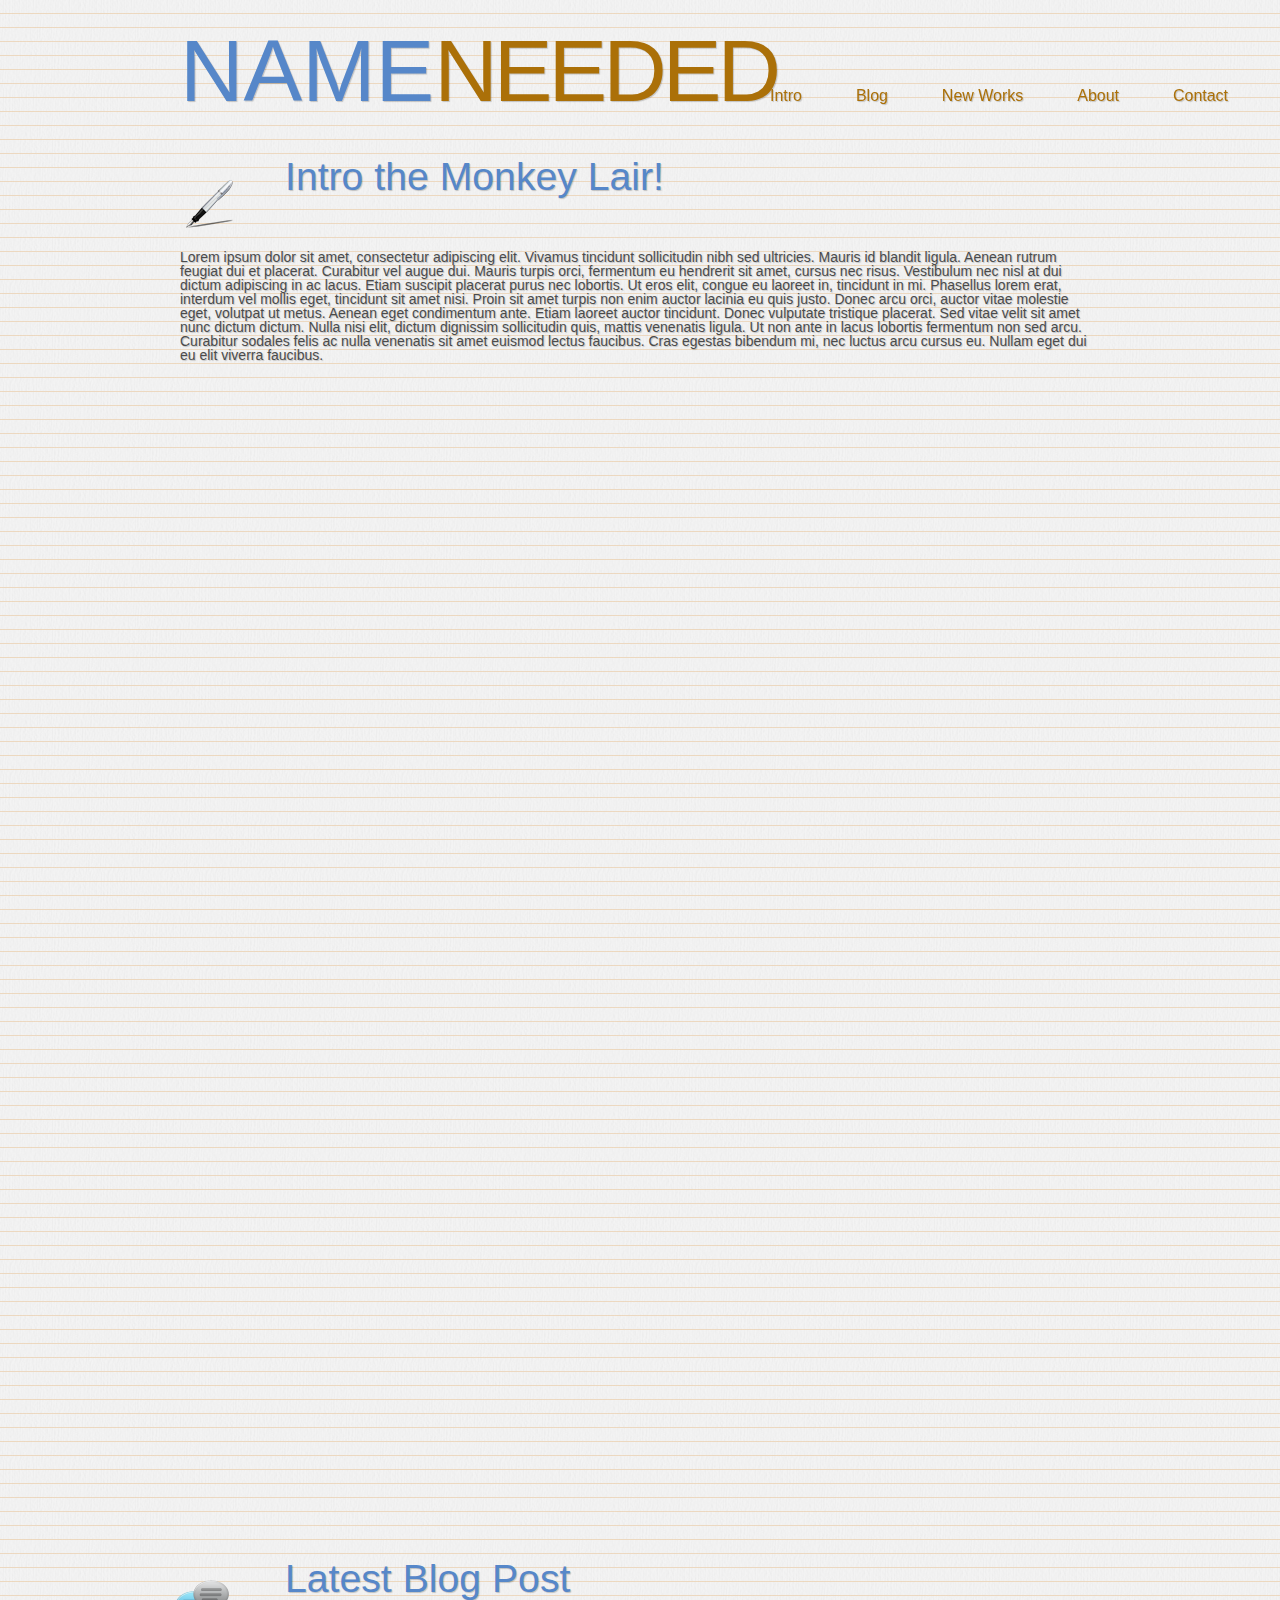
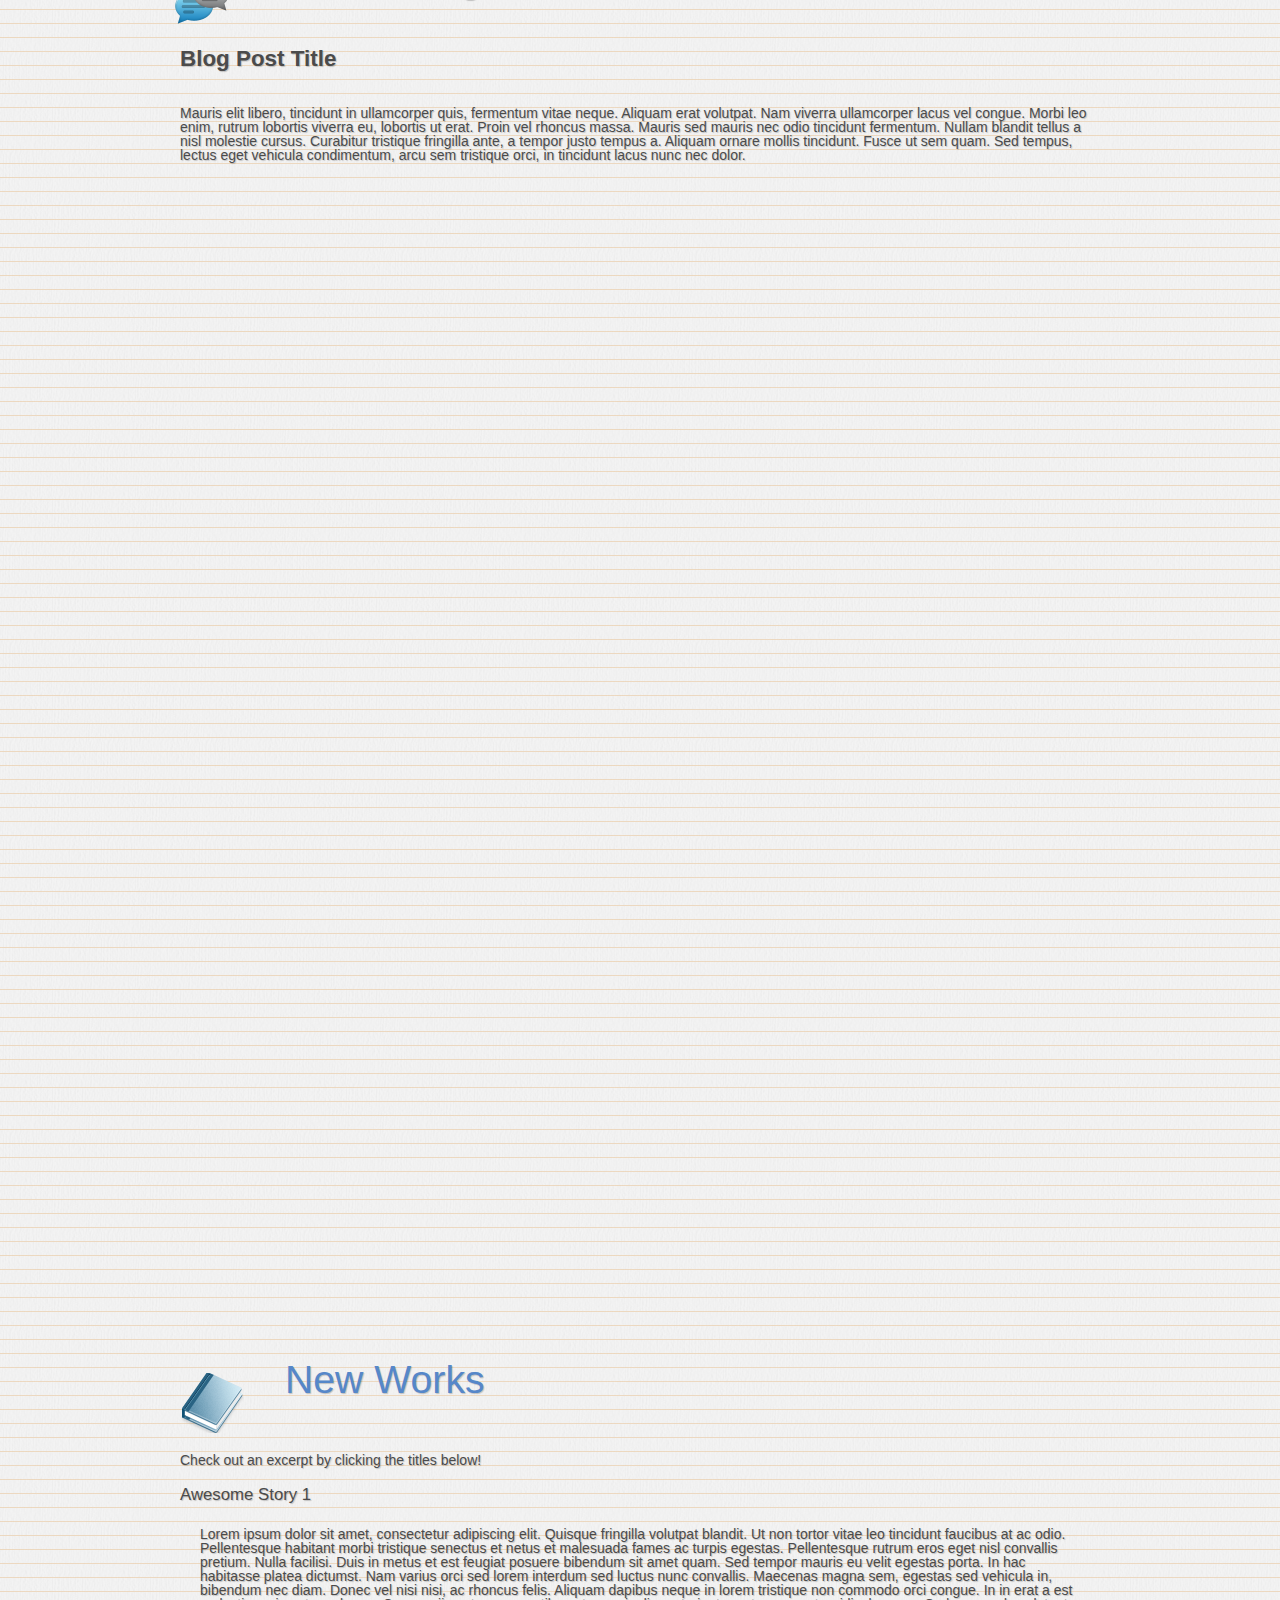
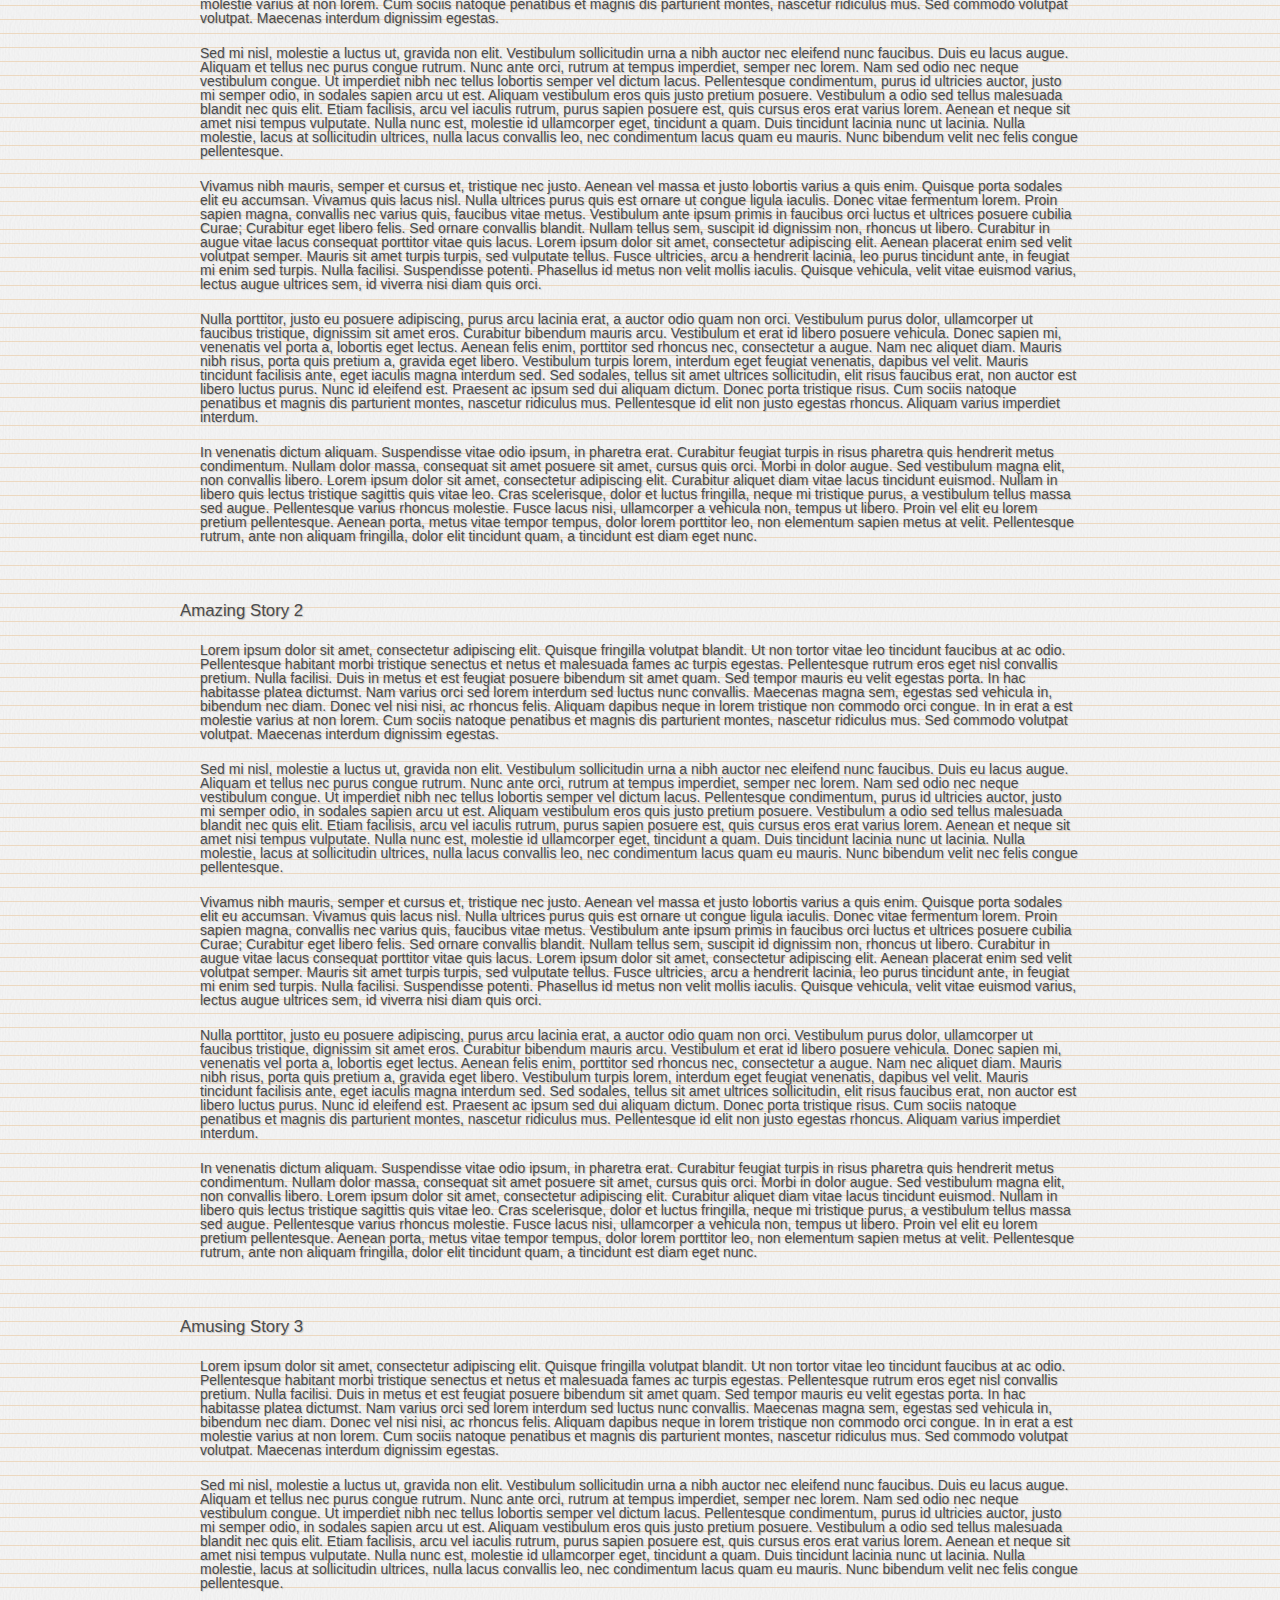
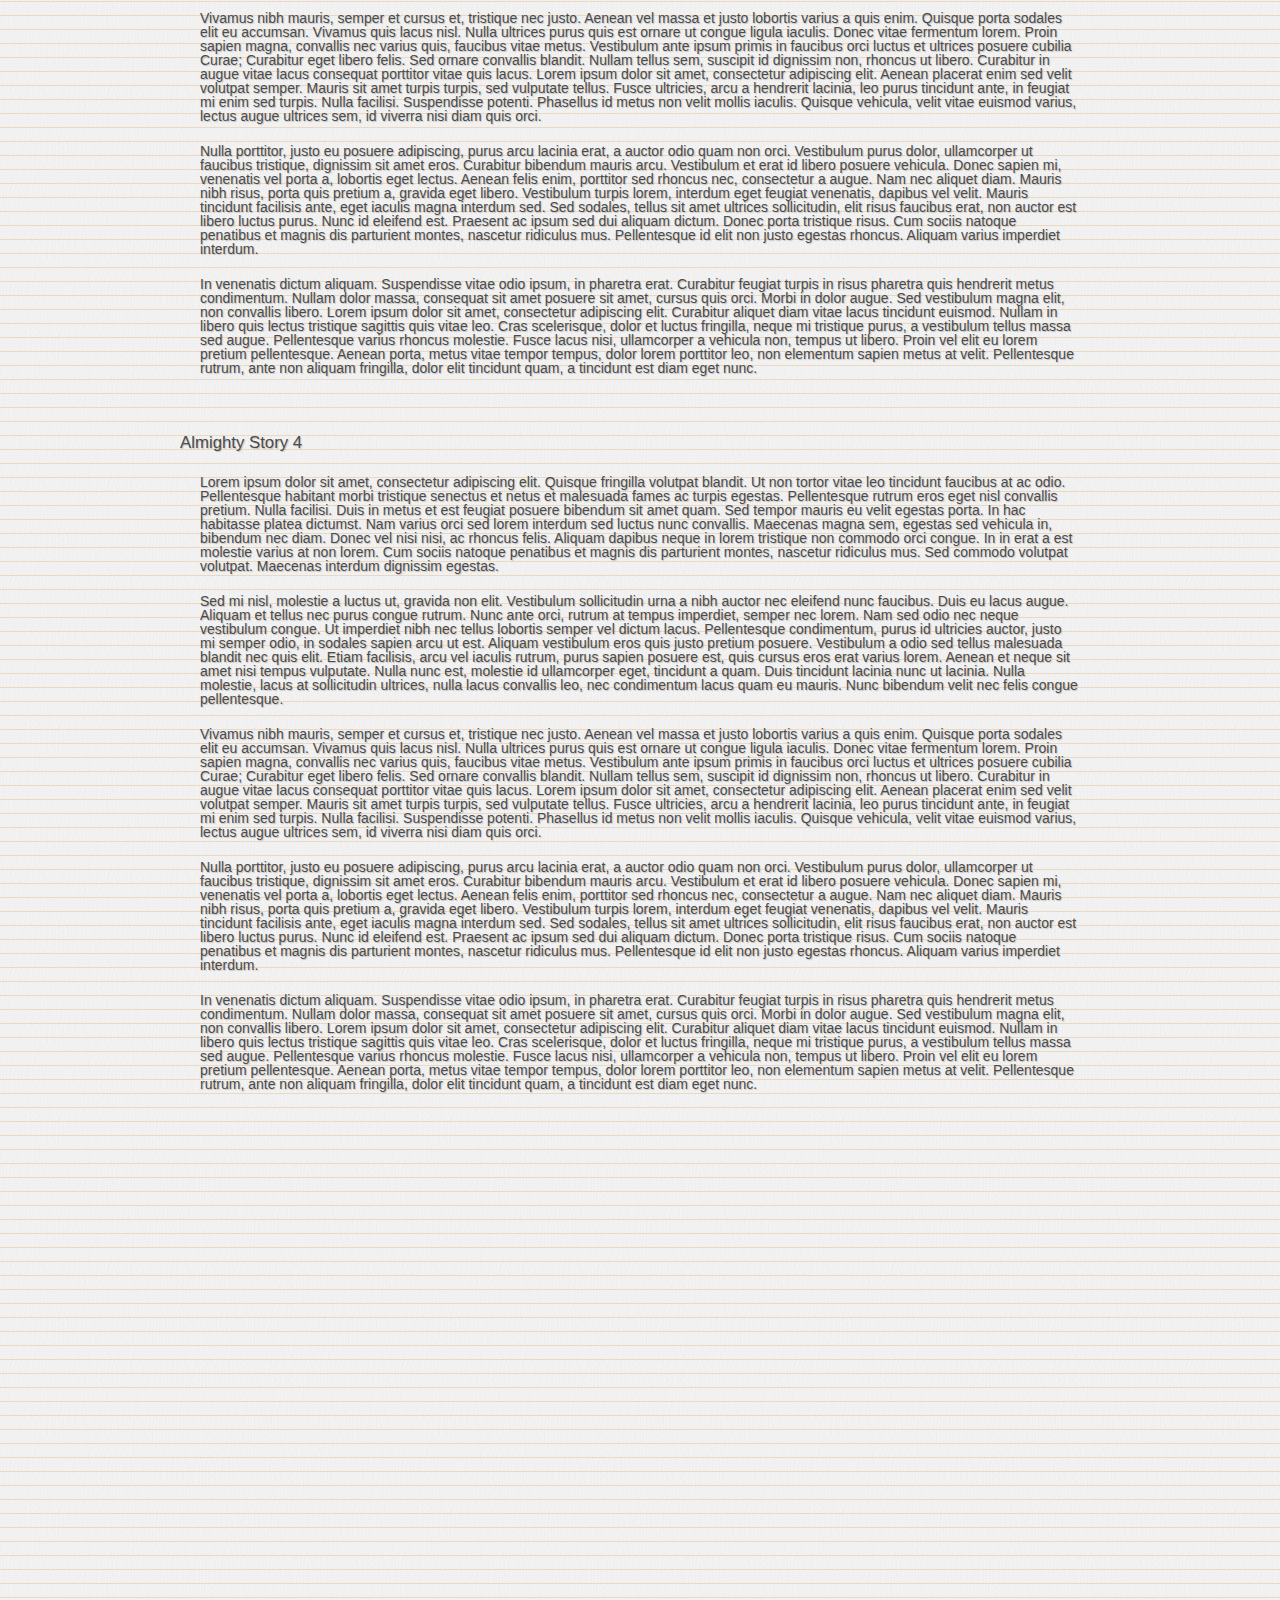
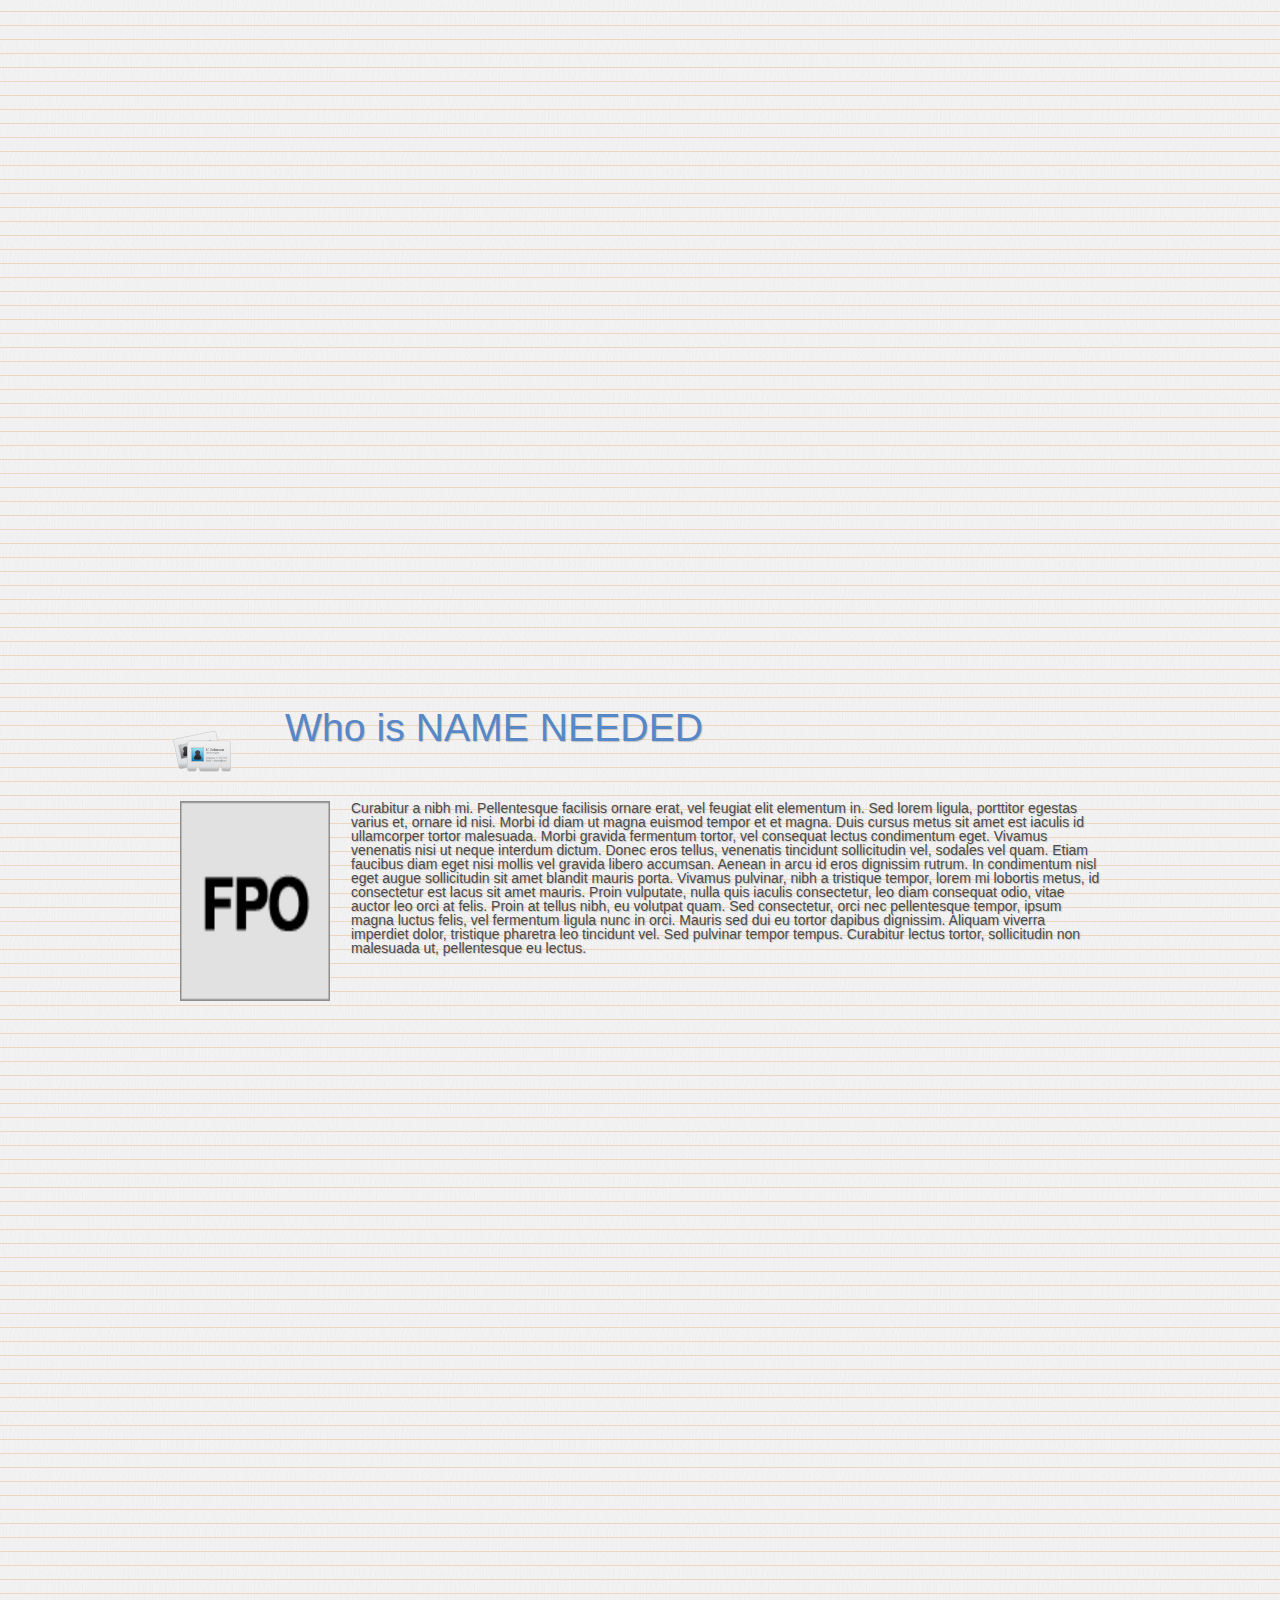
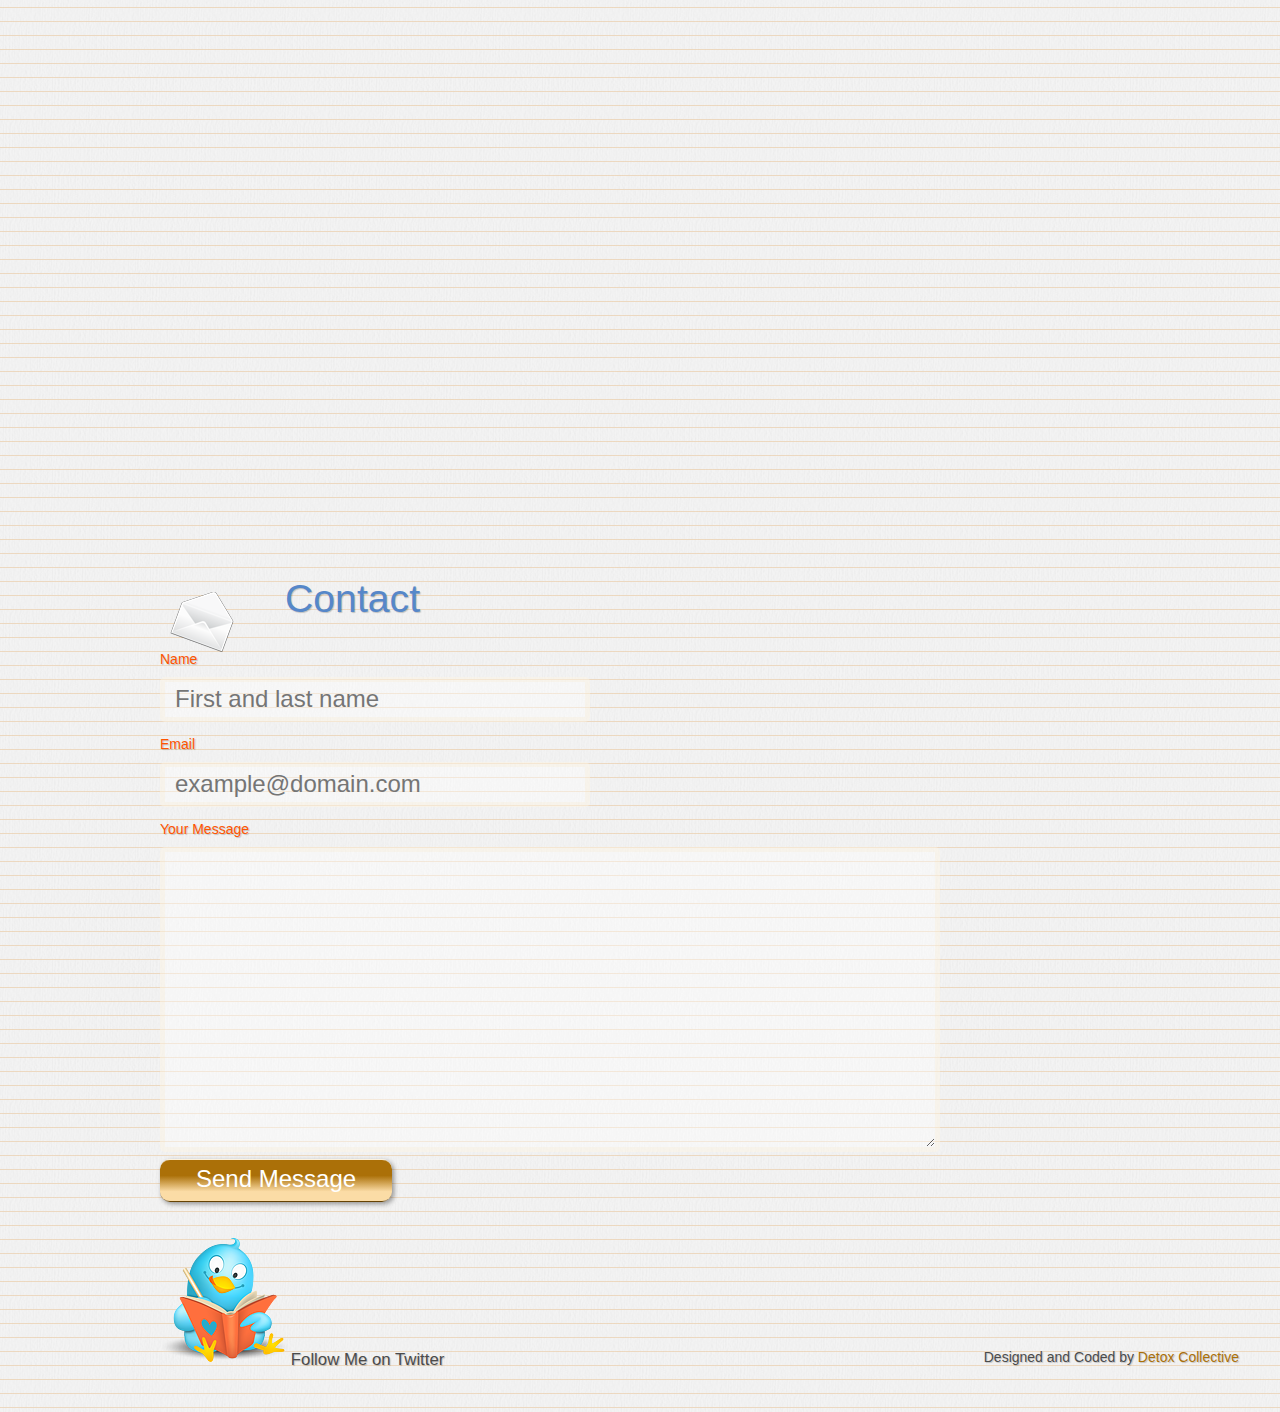
==== Week6/Refactor Labs/fullsite refactor/index.html @ 53333f3d "Week 6" ====
<!DOCTYPE html>
<html lang="en">
    <head>
        <title>Jacob Driscoll</title>
        <meta charset="utf-8">
        <meta name="description" content="NAME NEEDED Wordsmith">
        <link rel="Shortcut Icon" type="image/ico" href="img/favicon.png">
        <link rel="stylesheet" href="css/reset.css" type="text/css" media="screen">
        <link rel="stylesheet" href="css/style.css" type="text/css" media="screen">
        <link rel="stylesheet" href="css/queries/netbooks-tablets.css" type="text/css" media="screen and (max-width: 1007px)" />            
            
        <script type="text/javascript" src="js/html5.js"></script>
        <script type="text/javascript" src="js/jquery.min.js"></script>
            
        <!--[if IE 7]><link rel="stylesheet" href="css/ie/ie7.css" type="text/css" media="screen"><![endif]-->
        <!--[if lt IE 7]><link rel="stylesheet" href="css/ie/ie6.css" type="text/css" media="screen"><![endif]-->
    </head>
    <body>
        <div id="wrap">
            <header>
                <div class="inside">
                    <h1>NAME<span>NEEDED</span></h1>
	
				<nav> <!-- HTML5 navigation tag -->
	    			<ul>
	    				<li><a class="introlink anchorLink" href="#intro">Intro</a></li>
	    				<li><a class="bloglink anchorLink" href="#blog">Blog</a></li>
						<li><a class="newworkslink anchorLink" href="#newworks">New Works</a></li>
	    				<li><a class="aboutlink anchorLink" href="#about">About</a></li>
	    				<li><a class="contactlink anchorLink" href="#contact">Contact</a></li>
	    			</ul>
	    		</nav>
             
                </div>
            </header>
   		<section id="intro">
	    <article>
		<h2 class="intro">Intro the Monkey Lair!</h2>
		<p class="inside">Lorem ipsum dolor sit amet, consectetur adipiscing elit. Vivamus tincidunt sollicitudin nibh sed ultricies. Mauris id blandit ligula. Aenean rutrum feugiat dui et placerat. Curabitur vel augue dui. Mauris turpis orci, fermentum eu hendrerit sit amet, cursus nec risus. Vestibulum nec nisl at dui dictum adipiscing in ac lacus. Etiam suscipit placerat purus nec lobortis. Ut eros elit, congue eu laoreet in, tincidunt in mi. Phasellus lorem erat, interdum vel mollis eget, tincidunt sit amet nisi. Proin sit amet turpis non enim auctor lacinia eu quis justo. Donec arcu orci, auctor vitae molestie eget, volutpat ut metus. Aenean eget condimentum ante. Etiam laoreet auctor tincidunt. Donec vulputate tristique placerat. Sed vitae velit sit amet nunc dictum dictum. Nulla nisi elit, dictum dignissim sollicitudin quis, mattis venenatis ligula. Ut non ante in lacus lobortis fermentum non sed arcu. Curabitur sodales felis ac nulla venenatis sit amet euismod lectus faucibus. Cras egestas bibendum mi, nec luctus arcu cursus eu. Nullam eget dui eu elit viverra faucibus.</p>
		</article>
		</section>
		
		<section id="blog">
		<article>
			<h2 class="blog">Latest Blog Post</h2>
			<h3 class="inside">Blog Post Title</h3>
		<p class="inside">Mauris elit libero, tincidunt in ullamcorper quis, fermentum vitae neque. Aliquam erat volutpat. Nam viverra ullamcorper lacus vel congue. Morbi leo enim, rutrum lobortis viverra eu, lobortis ut erat. Proin vel rhoncus massa. Mauris sed mauris nec odio tincidunt fermentum. Nullam blandit tellus a nisl molestie cursus. Curabitur tristique fringilla ante, a tempor justo tempus a. Aliquam ornare mollis tincidunt. Fusce ut sem quam. Sed tempus, lectus eget vehicula condimentum, arcu sem tristique orci, in tincidunt lacus nunc nec dolor.</p>
		</article>
		</section>
				
			<section id="newworks">
			<article>
				<h2 class="newworks">New Works</h2>
			<div class="inside">
				<p>Check out an excerpt by clicking the titles below!</p>
			    <h4 id="s1" class="accordionButton">Awesome Story 1</h4> 
				<div class="inside accordionContent">
				<p>	Lorem ipsum dolor sit amet, consectetur adipiscing elit. Quisque fringilla volutpat blandit. Ut non tortor vitae leo tincidunt faucibus at ac odio. Pellentesque habitant morbi tristique senectus et netus et malesuada fames ac turpis egestas. Pellentesque rutrum eros eget nisl convallis pretium. Nulla facilisi. Duis in metus et est feugiat posuere bibendum sit amet quam. Sed tempor mauris eu velit egestas porta. In hac habitasse platea dictumst. Nam varius orci sed lorem interdum sed luctus nunc convallis. Maecenas magna sem, egestas sed vehicula in, bibendum nec diam. Donec vel nisi nisi, ac rhoncus felis. Aliquam dapibus neque in lorem tristique non commodo orci congue. In in erat a est molestie varius at non lorem. Cum sociis natoque penatibus et magnis dis parturient montes, nascetur ridiculus mus. Sed commodo volutpat volutpat. Maecenas interdum dignissim egestas.</p>

					<p>Sed mi nisl, molestie a luctus ut, gravida non elit. Vestibulum sollicitudin urna a nibh auctor nec eleifend nunc faucibus. Duis eu lacus augue. Aliquam et tellus nec purus congue rutrum. Nunc ante orci, rutrum at tempus imperdiet, semper nec lorem. Nam sed odio nec neque vestibulum congue. Ut imperdiet nibh nec tellus lobortis semper vel dictum lacus. Pellentesque condimentum, purus id ultricies auctor, justo mi semper odio, in sodales sapien arcu ut est. Aliquam vestibulum eros quis justo pretium posuere. Vestibulum a odio sed tellus malesuada blandit nec quis elit. Etiam facilisis, arcu vel iaculis rutrum, purus sapien posuere est, quis cursus eros erat varius lorem. Aenean et neque sit amet nisi tempus vulputate. Nulla nunc est, molestie id ullamcorper eget, tincidunt a quam. Duis tincidunt lacinia nunc ut lacinia. Nulla molestie, lacus at sollicitudin ultrices, nulla lacus convallis leo, nec condimentum lacus quam eu mauris. Nunc bibendum velit nec felis congue pellentesque.</p>

					<p>Vivamus nibh mauris, semper et cursus et, tristique nec justo. Aenean vel massa et justo lobortis varius a quis enim. Quisque porta sodales elit eu accumsan. Vivamus quis lacus nisl. Nulla ultrices purus quis est ornare ut congue ligula iaculis. Donec vitae fermentum lorem. Proin sapien magna, convallis nec varius quis, faucibus vitae metus. Vestibulum ante ipsum primis in faucibus orci luctus et ultrices posuere cubilia Curae; Curabitur eget libero felis. Sed ornare convallis blandit. Nullam tellus sem, suscipit id dignissim non, rhoncus ut libero. Curabitur in augue vitae lacus consequat porttitor vitae quis lacus. Lorem ipsum dolor sit amet, consectetur adipiscing elit. Aenean placerat enim sed velit volutpat semper. Mauris sit amet turpis turpis, sed vulputate tellus. Fusce ultricies, arcu a hendrerit lacinia, leo purus tincidunt ante, in feugiat mi enim sed turpis. Nulla facilisi. Suspendisse potenti. Phasellus id metus non velit mollis iaculis. Quisque vehicula, velit vitae euismod varius, lectus augue ultrices sem, id viverra nisi diam quis orci.</p>

					<p>Nulla porttitor, justo eu posuere adipiscing, purus arcu lacinia erat, a auctor odio quam non orci. Vestibulum purus dolor, ullamcorper ut faucibus tristique, dignissim sit amet eros. Curabitur bibendum mauris arcu. Vestibulum et erat id libero posuere vehicula. Donec sapien mi, venenatis vel porta a, lobortis eget lectus. Aenean felis enim, porttitor sed rhoncus nec, consectetur a augue. Nam nec aliquet diam. Mauris nibh risus, porta quis pretium a, gravida eget libero. Vestibulum turpis lorem, interdum eget feugiat venenatis, dapibus vel velit. Mauris tincidunt facilisis ante, eget iaculis magna interdum sed. Sed sodales, tellus sit amet ultrices sollicitudin, elit risus faucibus erat, non auctor est libero luctus purus. Nunc id eleifend est. Praesent ac ipsum sed dui aliquam dictum. Donec porta tristique risus. Cum sociis natoque penatibus et magnis dis parturient montes, nascetur ridiculus mus. Pellentesque id elit non justo egestas rhoncus. Aliquam varius imperdiet interdum.</p>

					<p>In venenatis dictum aliquam. Suspendisse vitae odio ipsum, in pharetra erat. Curabitur feugiat turpis in risus pharetra quis hendrerit metus condimentum. Nullam dolor massa, consequat sit amet posuere sit amet, cursus quis orci. Morbi in dolor augue. Sed vestibulum magna elit, non convallis libero. Lorem ipsum dolor sit amet, consectetur adipiscing elit. Curabitur aliquet diam vitae lacus tincidunt euismod. Nullam in libero quis lectus tristique sagittis quis vitae leo. Cras scelerisque, dolor et luctus fringilla, neque mi tristique purus, a vestibulum tellus massa sed augue. Pellentesque varius rhoncus molestie. Fusce lacus nisi, ullamcorper a vehicula non, tempus ut libero. Proin vel elit eu lorem pretium pellentesque. Aenean porta, metus vitae tempor tempus, dolor lorem porttitor leo, non elementum sapien metus at velit. Pellentesque rutrum, ante non aliquam fringilla, dolor elit tincidunt quam, a tincidunt est diam eget nunc.</p>
				</div>
				<span class="separator"></span>
				<h4 id="s2" class="accordionButton">Amazing Story 2</h4> 
				<div class="inside accordionContent">
				<p>	Lorem ipsum dolor sit amet, consectetur adipiscing elit. Quisque fringilla volutpat blandit. Ut non tortor vitae leo tincidunt faucibus at ac odio. Pellentesque habitant morbi tristique senectus et netus et malesuada fames ac turpis egestas. Pellentesque rutrum eros eget nisl convallis pretium. Nulla facilisi. Duis in metus et est feugiat posuere bibendum sit amet quam. Sed tempor mauris eu velit egestas porta. In hac habitasse platea dictumst. Nam varius orci sed lorem interdum sed luctus nunc convallis. Maecenas magna sem, egestas sed vehicula in, bibendum nec diam. Donec vel nisi nisi, ac rhoncus felis. Aliquam dapibus neque in lorem tristique non commodo orci congue. In in erat a est molestie varius at non lorem. Cum sociis natoque penatibus et magnis dis parturient montes, nascetur ridiculus mus. Sed commodo volutpat volutpat. Maecenas interdum dignissim egestas.</p>

					<p>Sed mi nisl, molestie a luctus ut, gravida non elit. Vestibulum sollicitudin urna a nibh auctor nec eleifend nunc faucibus. Duis eu lacus augue. Aliquam et tellus nec purus congue rutrum. Nunc ante orci, rutrum at tempus imperdiet, semper nec lorem. Nam sed odio nec neque vestibulum congue. Ut imperdiet nibh nec tellus lobortis semper vel dictum lacus. Pellentesque condimentum, purus id ultricies auctor, justo mi semper odio, in sodales sapien arcu ut est. Aliquam vestibulum eros quis justo pretium posuere. Vestibulum a odio sed tellus malesuada blandit nec quis elit. Etiam facilisis, arcu vel iaculis rutrum, purus sapien posuere est, quis cursus eros erat varius lorem. Aenean et neque sit amet nisi tempus vulputate. Nulla nunc est, molestie id ullamcorper eget, tincidunt a quam. Duis tincidunt lacinia nunc ut lacinia. Nulla molestie, lacus at sollicitudin ultrices, nulla lacus convallis leo, nec condimentum lacus quam eu mauris. Nunc bibendum velit nec felis congue pellentesque.</p>

					<p>Vivamus nibh mauris, semper et cursus et, tristique nec justo. Aenean vel massa et justo lobortis varius a quis enim. Quisque porta sodales elit eu accumsan. Vivamus quis lacus nisl. Nulla ultrices purus quis est ornare ut congue ligula iaculis. Donec vitae fermentum lorem. Proin sapien magna, convallis nec varius quis, faucibus vitae metus. Vestibulum ante ipsum primis in faucibus orci luctus et ultrices posuere cubilia Curae; Curabitur eget libero felis. Sed ornare convallis blandit. Nullam tellus sem, suscipit id dignissim non, rhoncus ut libero. Curabitur in augue vitae lacus consequat porttitor vitae quis lacus. Lorem ipsum dolor sit amet, consectetur adipiscing elit. Aenean placerat enim sed velit volutpat semper. Mauris sit amet turpis turpis, sed vulputate tellus. Fusce ultricies, arcu a hendrerit lacinia, leo purus tincidunt ante, in feugiat mi enim sed turpis. Nulla facilisi. Suspendisse potenti. Phasellus id metus non velit mollis iaculis. Quisque vehicula, velit vitae euismod varius, lectus augue ultrices sem, id viverra nisi diam quis orci.</p>

					<p>Nulla porttitor, justo eu posuere adipiscing, purus arcu lacinia erat, a auctor odio quam non orci. Vestibulum purus dolor, ullamcorper ut faucibus tristique, dignissim sit amet eros. Curabitur bibendum mauris arcu. Vestibulum et erat id libero posuere vehicula. Donec sapien mi, venenatis vel porta a, lobortis eget lectus. Aenean felis enim, porttitor sed rhoncus nec, consectetur a augue. Nam nec aliquet diam. Mauris nibh risus, porta quis pretium a, gravida eget libero. Vestibulum turpis lorem, interdum eget feugiat venenatis, dapibus vel velit. Mauris tincidunt facilisis ante, eget iaculis magna interdum sed. Sed sodales, tellus sit amet ultrices sollicitudin, elit risus faucibus erat, non auctor est libero luctus purus. Nunc id eleifend est. Praesent ac ipsum sed dui aliquam dictum. Donec porta tristique risus. Cum sociis natoque penatibus et magnis dis parturient montes, nascetur ridiculus mus. Pellentesque id elit non justo egestas rhoncus. Aliquam varius imperdiet interdum.</p>

					<p>In venenatis dictum aliquam. Suspendisse vitae odio ipsum, in pharetra erat. Curabitur feugiat turpis in risus pharetra quis hendrerit metus condimentum. Nullam dolor massa, consequat sit amet posuere sit amet, cursus quis orci. Morbi in dolor augue. Sed vestibulum magna elit, non convallis libero. Lorem ipsum dolor sit amet, consectetur adipiscing elit. Curabitur aliquet diam vitae lacus tincidunt euismod. Nullam in libero quis lectus tristique sagittis quis vitae leo. Cras scelerisque, dolor et luctus fringilla, neque mi tristique purus, a vestibulum tellus massa sed augue. Pellentesque varius rhoncus molestie. Fusce lacus nisi, ullamcorper a vehicula non, tempus ut libero. Proin vel elit eu lorem pretium pellentesque. Aenean porta, metus vitae tempor tempus, dolor lorem porttitor leo, non elementum sapien metus at velit. Pellentesque rutrum, ante non aliquam fringilla, dolor elit tincidunt quam, a tincidunt est diam eget nunc.</p>
				</div>
				
				<span class="separator"></span>
				<h4 id="s3" class="accordionButton">Amusing Story 3</h4> 
				<div class="inside accordionContent">
				<p>	Lorem ipsum dolor sit amet, consectetur adipiscing elit. Quisque fringilla volutpat blandit. Ut non tortor vitae leo tincidunt faucibus at ac odio. Pellentesque habitant morbi tristique senectus et netus et malesuada fames ac turpis egestas. Pellentesque rutrum eros eget nisl convallis pretium. Nulla facilisi. Duis in metus et est feugiat posuere bibendum sit amet quam. Sed tempor mauris eu velit egestas porta. In hac habitasse platea dictumst. Nam varius orci sed lorem interdum sed luctus nunc convallis. Maecenas magna sem, egestas sed vehicula in, bibendum nec diam. Donec vel nisi nisi, ac rhoncus felis. Aliquam dapibus neque in lorem tristique non commodo orci congue. In in erat a est molestie varius at non lorem. Cum sociis natoque penatibus et magnis dis parturient montes, nascetur ridiculus mus. Sed commodo volutpat volutpat. Maecenas interdum dignissim egestas.</p>

					<p>Sed mi nisl, molestie a luctus ut, gravida non elit. Vestibulum sollicitudin urna a nibh auctor nec eleifend nunc faucibus. Duis eu lacus augue. Aliquam et tellus nec purus congue rutrum. Nunc ante orci, rutrum at tempus imperdiet, semper nec lorem. Nam sed odio nec neque vestibulum congue. Ut imperdiet nibh nec tellus lobortis semper vel dictum lacus. Pellentesque condimentum, purus id ultricies auctor, justo mi semper odio, in sodales sapien arcu ut est. Aliquam vestibulum eros quis justo pretium posuere. Vestibulum a odio sed tellus malesuada blandit nec quis elit. Etiam facilisis, arcu vel iaculis rutrum, purus sapien posuere est, quis cursus eros erat varius lorem. Aenean et neque sit amet nisi tempus vulputate. Nulla nunc est, molestie id ullamcorper eget, tincidunt a quam. Duis tincidunt lacinia nunc ut lacinia. Nulla molestie, lacus at sollicitudin ultrices, nulla lacus convallis leo, nec condimentum lacus quam eu mauris. Nunc bibendum velit nec felis congue pellentesque.</p>

					<p>Vivamus nibh mauris, semper et cursus et, tristique nec justo. Aenean vel massa et justo lobortis varius a quis enim. Quisque porta sodales elit eu accumsan. Vivamus quis lacus nisl. Nulla ultrices purus quis est ornare ut congue ligula iaculis. Donec vitae fermentum lorem. Proin sapien magna, convallis nec varius quis, faucibus vitae metus. Vestibulum ante ipsum primis in faucibus orci luctus et ultrices posuere cubilia Curae; Curabitur eget libero felis. Sed ornare convallis blandit. Nullam tellus sem, suscipit id dignissim non, rhoncus ut libero. Curabitur in augue vitae lacus consequat porttitor vitae quis lacus. Lorem ipsum dolor sit amet, consectetur adipiscing elit. Aenean placerat enim sed velit volutpat semper. Mauris sit amet turpis turpis, sed vulputate tellus. Fusce ultricies, arcu a hendrerit lacinia, leo purus tincidunt ante, in feugiat mi enim sed turpis. Nulla facilisi. Suspendisse potenti. Phasellus id metus non velit mollis iaculis. Quisque vehicula, velit vitae euismod varius, lectus augue ultrices sem, id viverra nisi diam quis orci.</p>

					<p>Nulla porttitor, justo eu posuere adipiscing, purus arcu lacinia erat, a auctor odio quam non orci. Vestibulum purus dolor, ullamcorper ut faucibus tristique, dignissim sit amet eros. Curabitur bibendum mauris arcu. Vestibulum et erat id libero posuere vehicula. Donec sapien mi, venenatis vel porta a, lobortis eget lectus. Aenean felis enim, porttitor sed rhoncus nec, consectetur a augue. Nam nec aliquet diam. Mauris nibh risus, porta quis pretium a, gravida eget libero. Vestibulum turpis lorem, interdum eget feugiat venenatis, dapibus vel velit. Mauris tincidunt facilisis ante, eget iaculis magna interdum sed. Sed sodales, tellus sit amet ultrices sollicitudin, elit risus faucibus erat, non auctor est libero luctus purus. Nunc id eleifend est. Praesent ac ipsum sed dui aliquam dictum. Donec porta tristique risus. Cum sociis natoque penatibus et magnis dis parturient montes, nascetur ridiculus mus. Pellentesque id elit non justo egestas rhoncus. Aliquam varius imperdiet interdum.</p>

					<p>In venenatis dictum aliquam. Suspendisse vitae odio ipsum, in pharetra erat. Curabitur feugiat turpis in risus pharetra quis hendrerit metus condimentum. Nullam dolor massa, consequat sit amet posuere sit amet, cursus quis orci. Morbi in dolor augue. Sed vestibulum magna elit, non convallis libero. Lorem ipsum dolor sit amet, consectetur adipiscing elit. Curabitur aliquet diam vitae lacus tincidunt euismod. Nullam in libero quis lectus tristique sagittis quis vitae leo. Cras scelerisque, dolor et luctus fringilla, neque mi tristique purus, a vestibulum tellus massa sed augue. Pellentesque varius rhoncus molestie. Fusce lacus nisi, ullamcorper a vehicula non, tempus ut libero. Proin vel elit eu lorem pretium pellentesque. Aenean porta, metus vitae tempor tempus, dolor lorem porttitor leo, non elementum sapien metus at velit. Pellentesque rutrum, ante non aliquam fringilla, dolor elit tincidunt quam, a tincidunt est diam eget nunc.</p>
				</div>
				
				<span class="separator"></span>
				<h4 id="s4" class="accordionButton">Almighty Story 4</h4> 
				<div class="inside accordionContent">
				<p>	Lorem ipsum dolor sit amet, consectetur adipiscing elit. Quisque fringilla volutpat blandit. Ut non tortor vitae leo tincidunt faucibus at ac odio. Pellentesque habitant morbi tristique senectus et netus et malesuada fames ac turpis egestas. Pellentesque rutrum eros eget nisl convallis pretium. Nulla facilisi. Duis in metus et est feugiat posuere bibendum sit amet quam. Sed tempor mauris eu velit egestas porta. In hac habitasse platea dictumst. Nam varius orci sed lorem interdum sed luctus nunc convallis. Maecenas magna sem, egestas sed vehicula in, bibendum nec diam. Donec vel nisi nisi, ac rhoncus felis. Aliquam dapibus neque in lorem tristique non commodo orci congue. In in erat a est molestie varius at non lorem. Cum sociis natoque penatibus et magnis dis parturient montes, nascetur ridiculus mus. Sed commodo volutpat volutpat. Maecenas interdum dignissim egestas.</p>

					<p>Sed mi nisl, molestie a luctus ut, gravida non elit. Vestibulum sollicitudin urna a nibh auctor nec eleifend nunc faucibus. Duis eu lacus augue. Aliquam et tellus nec purus congue rutrum. Nunc ante orci, rutrum at tempus imperdiet, semper nec lorem. Nam sed odio nec neque vestibulum congue. Ut imperdiet nibh nec tellus lobortis semper vel dictum lacus. Pellentesque condimentum, purus id ultricies auctor, justo mi semper odio, in sodales sapien arcu ut est. Aliquam vestibulum eros quis justo pretium posuere. Vestibulum a odio sed tellus malesuada blandit nec quis elit. Etiam facilisis, arcu vel iaculis rutrum, purus sapien posuere est, quis cursus eros erat varius lorem. Aenean et neque sit amet nisi tempus vulputate. Nulla nunc est, molestie id ullamcorper eget, tincidunt a quam. Duis tincidunt lacinia nunc ut lacinia. Nulla molestie, lacus at sollicitudin ultrices, nulla lacus convallis leo, nec condimentum lacus quam eu mauris. Nunc bibendum velit nec felis congue pellentesque.</p>

					<p>Vivamus nibh mauris, semper et cursus et, tristique nec justo. Aenean vel massa et justo lobortis varius a quis enim. Quisque porta sodales elit eu accumsan. Vivamus quis lacus nisl. Nulla ultrices purus quis est ornare ut congue ligula iaculis. Donec vitae fermentum lorem. Proin sapien magna, convallis nec varius quis, faucibus vitae metus. Vestibulum ante ipsum primis in faucibus orci luctus et ultrices posuere cubilia Curae; Curabitur eget libero felis. Sed ornare convallis blandit. Nullam tellus sem, suscipit id dignissim non, rhoncus ut libero. Curabitur in augue vitae lacus consequat porttitor vitae quis lacus. Lorem ipsum dolor sit amet, consectetur adipiscing elit. Aenean placerat enim sed velit volutpat semper. Mauris sit amet turpis turpis, sed vulputate tellus. Fusce ultricies, arcu a hendrerit lacinia, leo purus tincidunt ante, in feugiat mi enim sed turpis. Nulla facilisi. Suspendisse potenti. Phasellus id metus non velit mollis iaculis. Quisque vehicula, velit vitae euismod varius, lectus augue ultrices sem, id viverra nisi diam quis orci.</p>

					<p>Nulla porttitor, justo eu posuere adipiscing, purus arcu lacinia erat, a auctor odio quam non orci. Vestibulum purus dolor, ullamcorper ut faucibus tristique, dignissim sit amet eros. Curabitur bibendum mauris arcu. Vestibulum et erat id libero posuere vehicula. Donec sapien mi, venenatis vel porta a, lobortis eget lectus. Aenean felis enim, porttitor sed rhoncus nec, consectetur a augue. Nam nec aliquet diam. Mauris nibh risus, porta quis pretium a, gravida eget libero. Vestibulum turpis lorem, interdum eget feugiat venenatis, dapibus vel velit. Mauris tincidunt facilisis ante, eget iaculis magna interdum sed. Sed sodales, tellus sit amet ultrices sollicitudin, elit risus faucibus erat, non auctor est libero luctus purus. Nunc id eleifend est. Praesent ac ipsum sed dui aliquam dictum. Donec porta tristique risus. Cum sociis natoque penatibus et magnis dis parturient montes, nascetur ridiculus mus. Pellentesque id elit non justo egestas rhoncus. Aliquam varius imperdiet interdum.</p>

					<p>In venenatis dictum aliquam. Suspendisse vitae odio ipsum, in pharetra erat. Curabitur feugiat turpis in risus pharetra quis hendrerit metus condimentum. Nullam dolor massa, consequat sit amet posuere sit amet, cursus quis orci. Morbi in dolor augue. Sed vestibulum magna elit, non convallis libero. Lorem ipsum dolor sit amet, consectetur adipiscing elit. Curabitur aliquet diam vitae lacus tincidunt euismod. Nullam in libero quis lectus tristique sagittis quis vitae leo. Cras scelerisque, dolor et luctus fringilla, neque mi tristique purus, a vestibulum tellus massa sed augue. Pellentesque varius rhoncus molestie. Fusce lacus nisi, ullamcorper a vehicula non, tempus ut libero. Proin vel elit eu lorem pretium pellentesque. Aenean porta, metus vitae tempor tempus, dolor lorem porttitor leo, non elementum sapien metus at velit. Pellentesque rutrum, ante non aliquam fringilla, dolor elit tincidunt quam, a tincidunt est diam eget nunc.</p>
				</div>
				
			</div>
			</article>
			</section>
						
			<section id="about">
			<article>
				<h2 class="about">Who is NAME NEEDED</h2>
			<p class="inside"><img class="left" src="img/fpo.gif" width="150px" height="200px" />Curabitur a nibh mi. Pellentesque facilisis ornare erat, vel feugiat elit elementum in. Sed lorem ligula, porttitor egestas varius et, ornare id nisi. Morbi id diam ut magna euismod tempor et et magna. Duis cursus metus sit amet est iaculis id ullamcorper tortor malesuada. Morbi gravida fermentum tortor, vel consequat lectus condimentum eget. Vivamus venenatis nisi ut neque interdum dictum. Donec eros tellus, venenatis tincidunt sollicitudin vel, sodales vel quam. Etiam faucibus diam eget nisi mollis vel gravida libero accumsan. Aenean in arcu id eros dignissim rutrum. In condimentum nisl eget augue sollicitudin sit amet blandit mauris porta. Vivamus pulvinar, nibh a tristique tempor, lorem mi lobortis metus, id consectetur est lacus sit amet mauris. Proin vulputate, nulla quis iaculis consectetur, leo diam consequat odio, vitae auctor leo orci at felis. Proin at tellus nibh, eu volutpat quam. Sed consectetur, orci nec pellentesque tempor, ipsum magna luctus felis, vel fermentum ligula nunc in orci. Mauris sed dui eu tortor dapibus dignissim. Aliquam viverra imperdiet dolor, tristique pharetra leo tincidunt vel. Sed pulvinar tempor tempus. Curabitur lectus tortor, sollicitudin non malesuada ut, pellentesque eu lectus.</p>
			</article>
			</section>
			
			<section id="contact">
			<article>
				<h2 class="contact">Contact</h2>
				<form id="inside contactform"> 

	    			<p><label for="name">Name</label></p> 
	    			<input type="text" id=name name=name placeholder="First and last name" required tabindex="1" /> 

	    			<p><label for="email">Email</label></p> 
	    			<input type="text" id=email name=email placeholder="example@domain.com" required tabindex="2" /> 

	    			<p><label for="comment">Your Message</label></p> 
	    			<textarea name="comment" id="comment" tabindex="4"></textarea> 

	    			<input name="submit" type="submit" id="submit" tabindex="5" value="Send Message" /> 

	    		</form>
			</article>
			</section>



        </div>
        <footer>
            <div class="inside">
	<h4><img src="img/twitter.png" />Follow Me on Twitter</h4><p class="right">Designed and Coded by <a href="http://www.detoxcollective.com">Detox Collective</a></p>
            </div>
        </footer>        
        <script type="text/javascript" src="js/custom.js"></script>
    </body>
</html>
---- Week6/Refactor Labs/fullsite refactor/css/style.css ----
/* Getting the new tags to behave */
article, aside, audio, canvas, command, datalist, details, embed, figcaption, figure, footer, header, hgroup, keygen, meter, nav, output, progress, section, source, video{ display: block; }
mark, rp, rt, ruby, summary, time{ display: inline }

/* Add font rules here */

/* Site-wide properties ======================================================== */
body{
    font: normal normal 14px/14px Arial, “Helvetica Neue”, Helvetica, sans-serif; color: #4b4b4b; background: url(../img/pattern.jpg) repeat; text-shadow: 1px 1px 1px rgba(0, 0, 0, 0.2); } 
    
    /* Fibonacci based heading scale ratio */
    h1{ font-size: 4.4em; font-weight: normal; }
    h2{ font-size: 2.8em; font-weight: normal; padding-left: 125px; height: 60px; margin-top: 0.5em; }
    h3{ font-size: 1.6em; font-weight: bold; }
    h4{ font-size: 1.2em; font-weight: normal; }

/* Reusable classes ============================================================ */

/* Left & Right alignment */
.left{ float: left; }
.right{ float: right; }
p img.left {float:left;margin: 0em 1.5em 1.5em 0;padding:0;}
p img.right {float:right;margin:1.5em 0 1.5em 1.5em;}

/* The inside class provides consistent padding. To be used often! */
.inside{ padding: 20px; }

/* The fraction classes are useful for column lists */
.half, .third, .quarter, .fifth, .sixth{ width: 100%; }
.half li, .third li, .quarter li, .fifth li, .sixth li{ float: left; }
.half li{ padding-right: 5%; width: 45% }
.third li{  padding-right: 5%; width: 28.3% }
.quarter li{  padding-right: 5%; width: 20% }
.fifth li{  padding-right: 5%; width: 15% }

/* For when a <br /> just ain't enough */
.separator{
    clear: both;
    float: left;
    height: 20px;
    width: 100%; }

/* Basic Structure ============================================================= */
#wrap{
    margin: 0 auto;
    position: relative;
    width: 960px; }

    /* Header */
    header{
        float: left;
        width: 100%;
        position: fixed; 
		z-index: 10; }
    
    /* Content */
    article{
        float: left;
        width: 100%; }
        
    /* Footer */
    footer{
        float: left;
        width: 100%; }
    
/* Project specifics =========================================================== */

::selection { background-color: rgba(251, 220, 166, 0.2); }
::-moz-selection { background-color: rgba(251, 220, 166, 0.2); border: 10px solid blue; }

section { margin-bottom: 1000px; padding-top: 150px; float: left; }

#contact { margin-bottom: 0px;}

/* Graphics for headers */

h2.intro { background: url(../img/intro.png) no-repeat 25px 10px; }
h2.newworks {background: url(../img/book.png) no-repeat 20px -1px; }
h2.contact {background: url(../img/contact.png) no-repeat 10px -2px; }
h2.blog {background: url(../img/blog.png) no-repeat 10px -2px; }
h2.about {background: url(../img/about.png) no-repeat 10px -2px; }

/* Pour some CSS below ========================================================= */

/* Main Nav */

nav { width: auto; float: left; }
nav ul { position: relative; left: 540px; display: block; margin-top: -33px; list-style: none; }
nav ul li { display: inline; margin-left: 50px; }
nav ul li a { font-size: 16px; color:#AB7008; border-bottom: none; text-decoration:none; }
nav ul li a:hover{background-color: #fbdca6; -moz-border-radius: 5px; -webkit-border-radius: 5px; color: #5687C9; -webkit-transition: background-color 0.5s linear;}

.accordionButton {
	margin-bottom:5px;	
	cursor: pointer;
	}

footer 	a { color:#AB7008; border-bottom: none; text-decoration:none; }
footer a:hover{background-color: #fbdca6; -moz-border-radius: 5px; -webkit-border-radius: 5px; color: #5687C9; -webkit-transition: background-color 0.5s linear;}

/* Story Anchor links */

ul.anchorstory { position: relative; left: 450px; top: -50px; display: block; list-style: none;}
ul.anchorstory li{ display:inline; margin-left: 10px;}
ul.anchorstory li a{text-decoration:none;}
/* Fonts types and spacing */
h1{ font: 88px 'Lobster1.1Regular', Arial, “Helvetica Neue”, Helvetica, sans-serif; color:#5687C9; }
    h1 span{ font: 88px RalewayThin, Arial, “Helvetica Neue”, Helvetica, sans-serif; color:#AB7008; letter-spacing: -4px }

h2 { font-family: 'Lobster1.1Regular', Arial, “Helvetica Neue”, Helvetica, sans-serif; color:#5687C9; }

p {margin:0 0 1.5em;}

footer h4{margin: 0 8.5em 1.5em;}

footer p{margin: -3em 1.5em 1.5em;}

/* Basic Form */

input[type="text"] { width: 400px; height: 15px; }
textarea { width: 750px; height: 275px; }
label { color: #ff5400; }
input, textarea { background-color: rgba(255, 255, 255, 0.4); border: 5px solid rgba(251, 220, 166, 0.15); padding: 10px; font-family: RalewayThin, Arial, “Helvetica Neue”, Helvetica, sans-serif; color: #4b4b4b; font-size: 24px; -webkit-border-radius: 5px; margin-bottom: 15px; margin-top: -10px; }
input:focus, textarea:focus { border: 5px solid #AB7008; background-color: rgba (86, 135, 201, 1); }

input[type="submit"] { border: none; cursor: pointer; color: #fff; font-size: 24px; background-color: #5687C9; padding: 5px 36px 8px 36px; -webkit-border-radius: 10px; -moz-border-radius: 10px; -webkit-box-shadow: 2px 2px 5px rgba(0, 0, 0, 0.4); -moz-box-shadow: 2px 2px 5px rgba(0, 0, 0, 0.6); border-bottom: 1px solid rgba(0, 0, 0, 0.4); border-top: 1px solid rgba(255, 255, 255, 0.6);
	background: -webkit-gradient(
	    linear,
	    left bottom,
	    left top,
		 color-stop(0.23, #fbdca6),
		    color-stop(0.62, #AB7008)
		);
		background: -moz-linear-gradient(
		    center bottom,
		    #fbdca6 23%,
		    #AB7008 62%
		);
	}
	 

input[type="submit"]:hover { color: #fff; border-bottom: 1px solid rgba(0, 0, 0, 0.4); background-color: #fbdca6;
	background: -webkit-gradient(
	    linear,
	    left bottom,
	    left top,
        color-stop(0.23, #fff),
	    color-stop(0.62, #5687C9)
		);
		background: -moz-linear-gradient(
	    center bottom,
	    #fff 23%,
		#5687C9 62%
		);
}

input[type="submit"]:active { position: relative; top: 1px; }
---- Week6/Refactor Labs/fullsite refactor/css/queries/netbooks-tablets.css ----
/* All styles specific to netbooks & tablets */
/* As a rule of thumb, I'd reset all the structural/large pixel widths declared
  in the main stylesheet to percentages. That way, even somebody with as small
  a resolution as 800px wide would get to view your content without the need
  for horizontal scrolling.
---- Week6/Refactor Labs/fullsite refactor/css/ie/ie7.css ----
/* IE7 specific styles */
---- Week6/Refactor Labs/fullsite refactor/css/ie/ie6.css ----
/* IE6 specific styles */
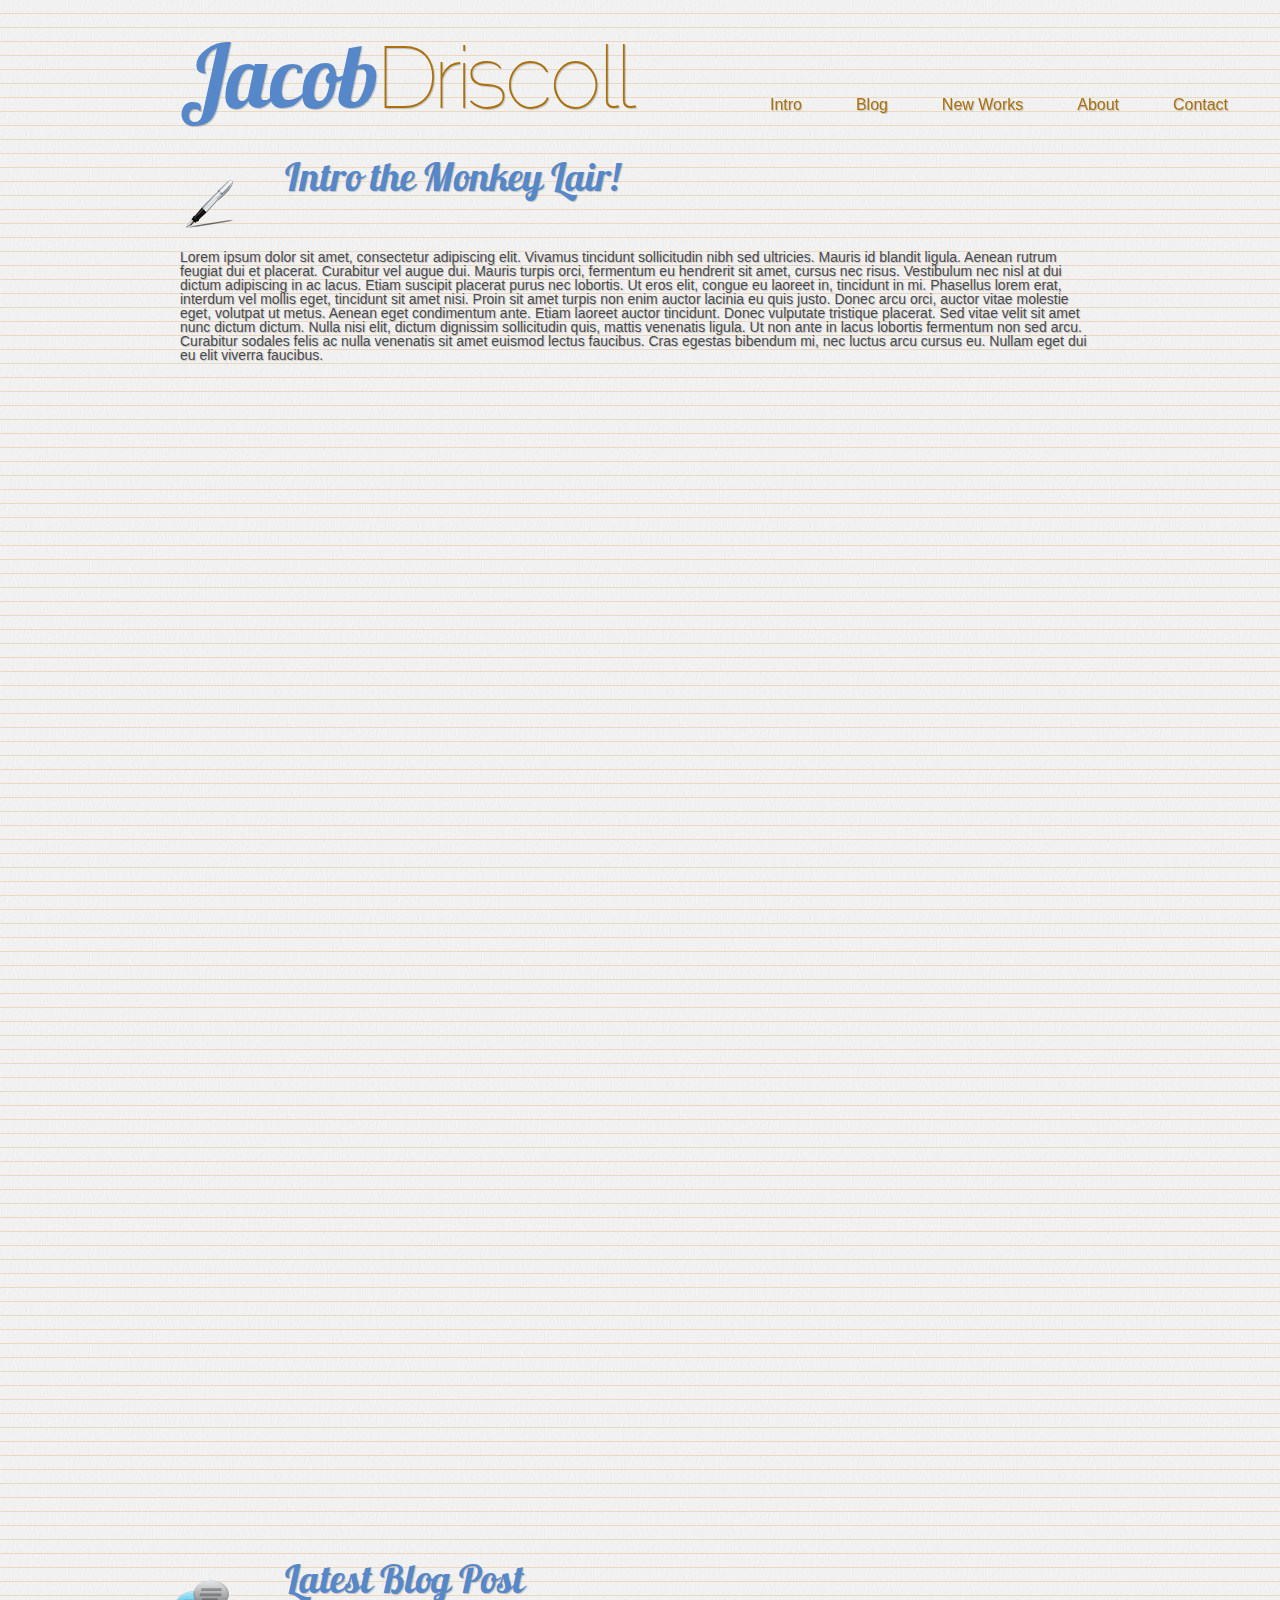
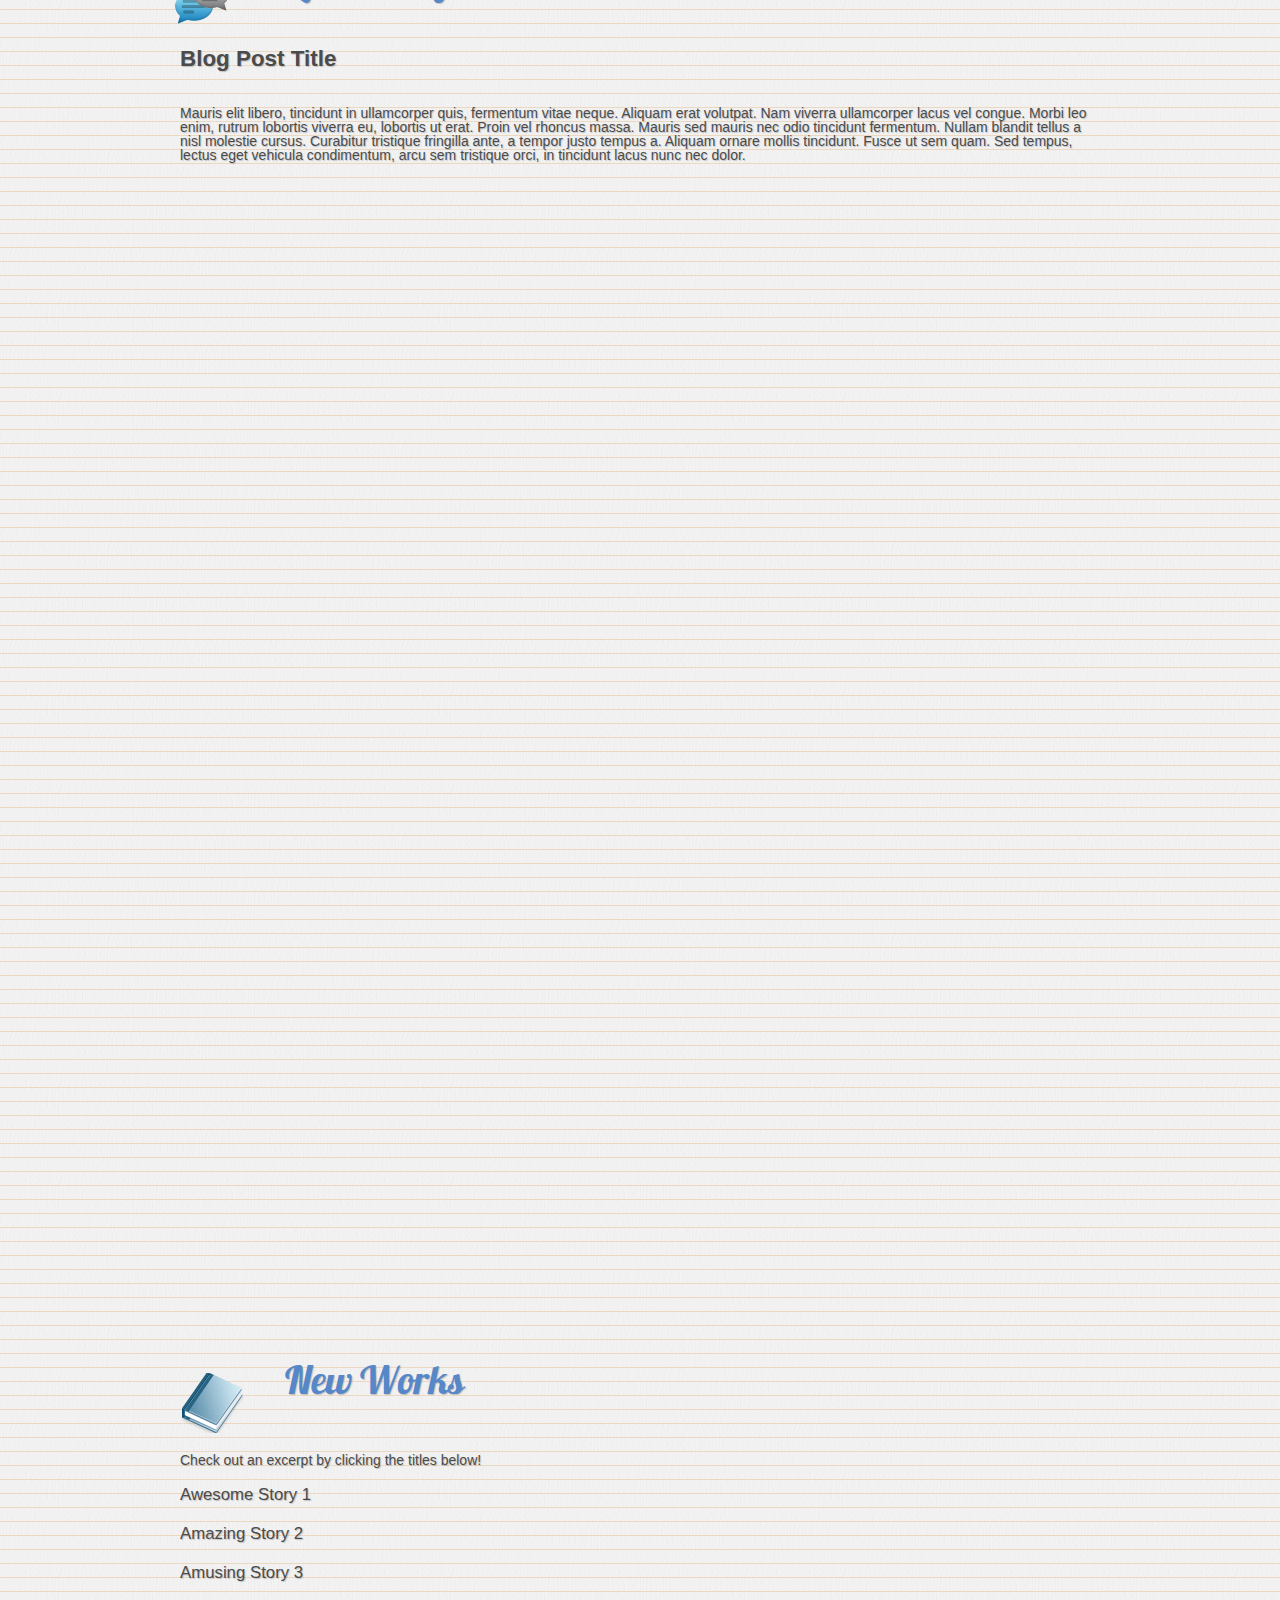
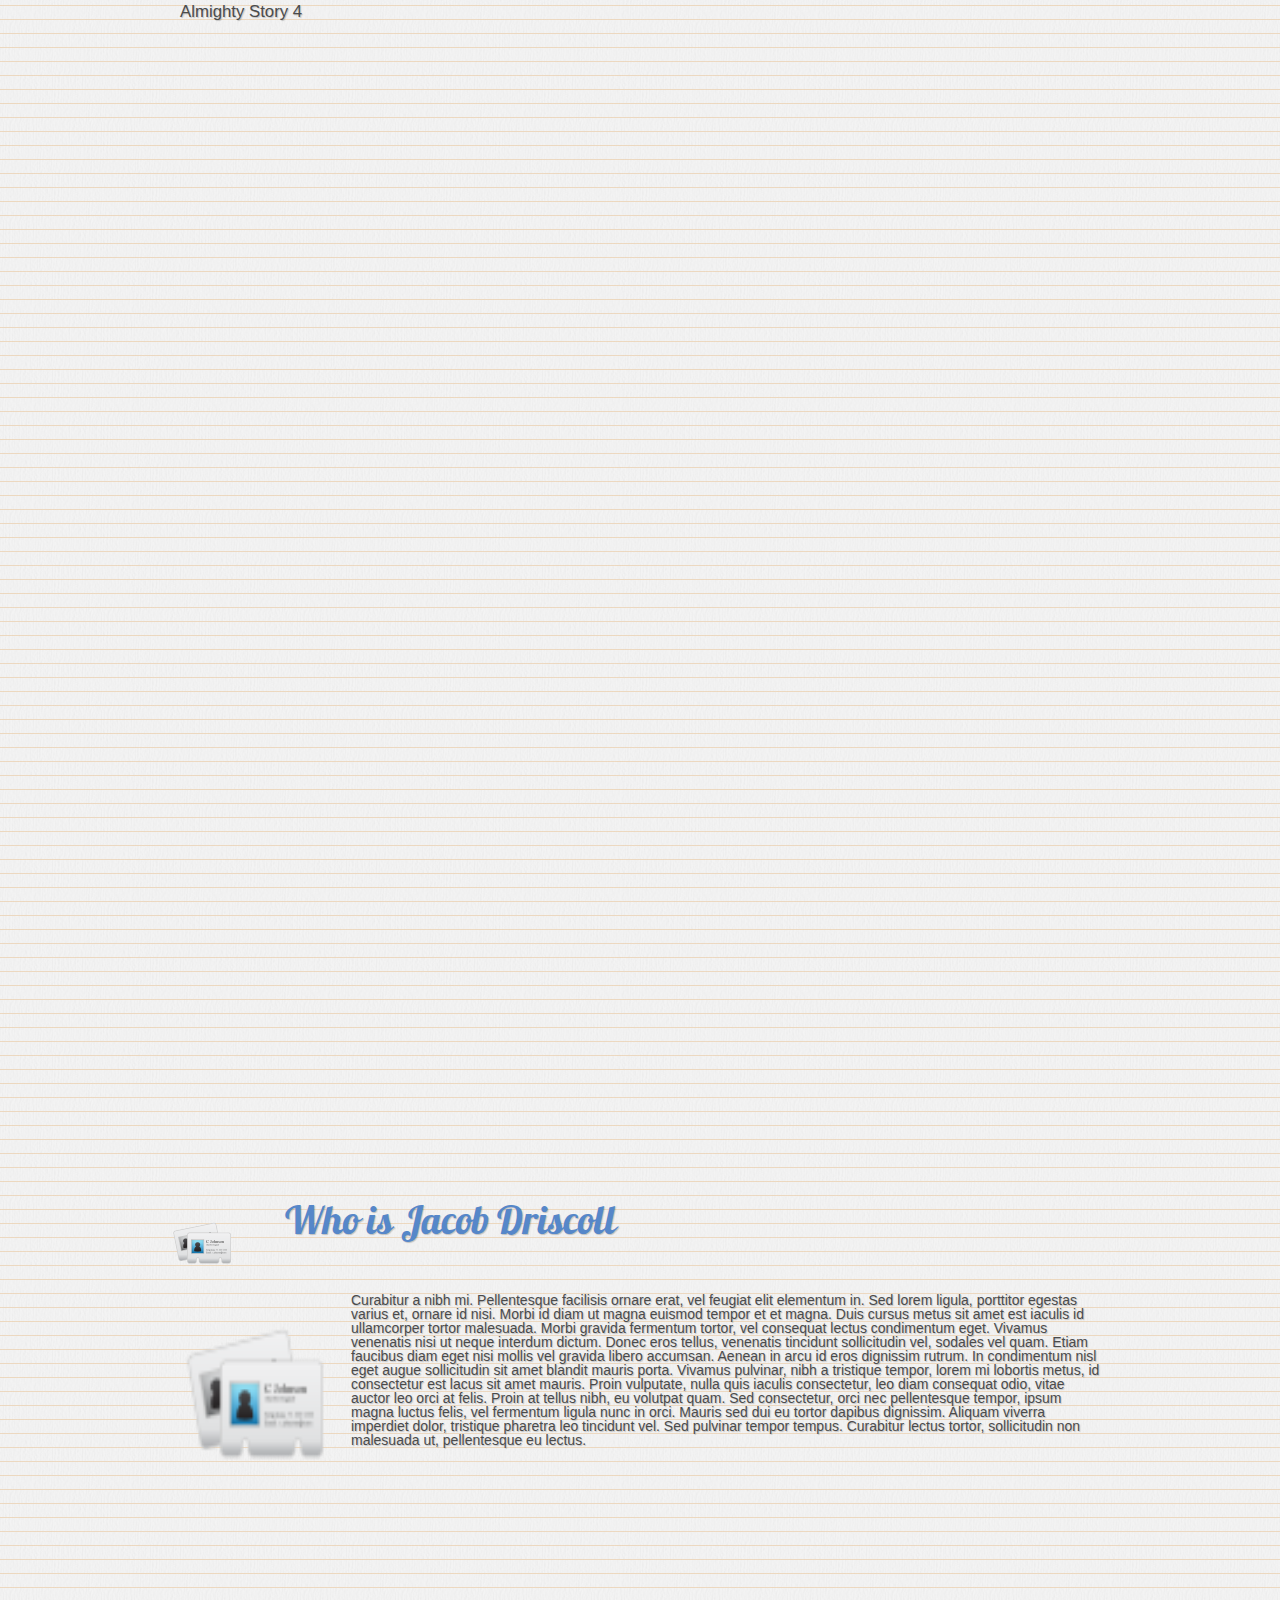
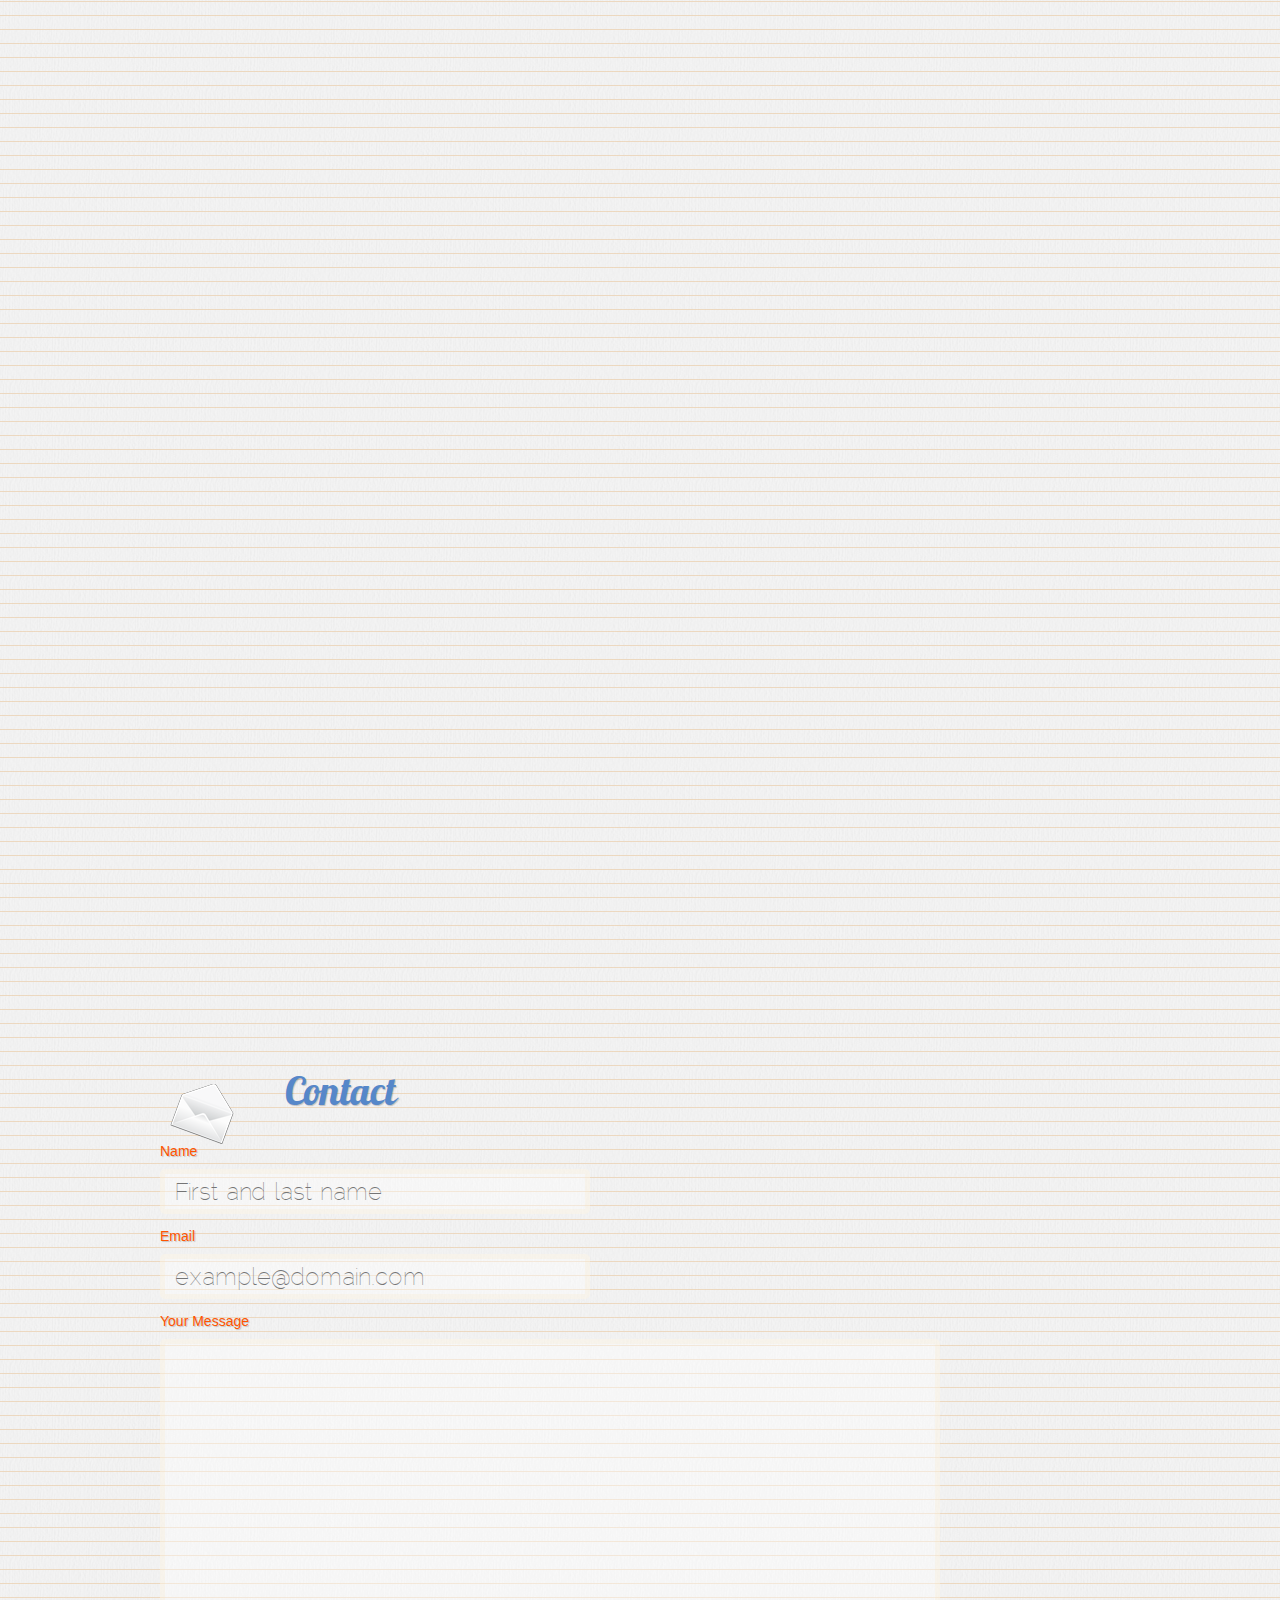
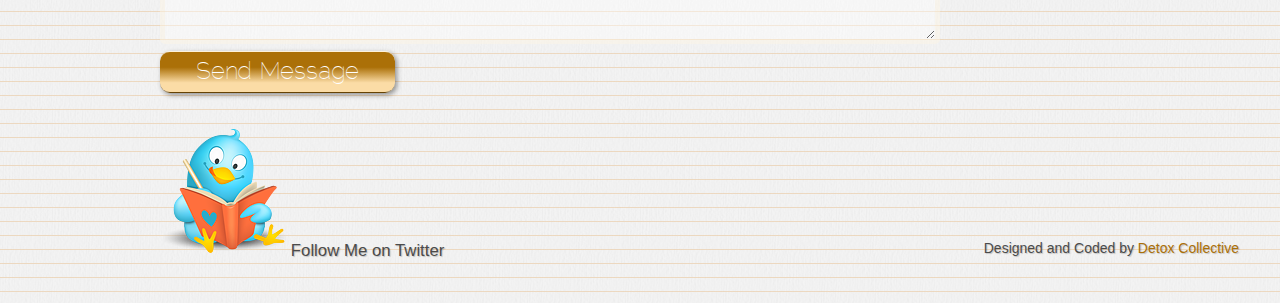
==== commit 884fdc3d: "Updated HW" ====
--- a/Week6/Refactor Labs/fullsite refactor/index.html
+++ b/Week6/Refactor Labs/fullsite refactor/index.html
@@ -11,6 +11,8 @@
             
         <script type="text/javascript" src="js/html5.js"></script>
         <script type="text/javascript" src="js/jquery.min.js"></script>
+        <script type="text/javascript" src="js/jquery.slide.js"></script>
+        <script type="text/javascript" src="js/custum.js"></script>
             
         <!--[if IE 7]><link rel="stylesheet" href="css/ie/ie7.css" type="text/css" media="screen"><![endif]-->
         <!--[if lt IE 7]><link rel="stylesheet" href="css/ie/ie6.css" type="text/css" media="screen"><![endif]-->
@@ -19,7 +21,7 @@
         <div id="wrap">
             <header>
                 <div class="inside">
-                    <h1>NAME<span>NEEDED</span></h1>
+                    <h1>Jacob<span>Driscoll</span></h1>
 	
 				<nav> <!-- HTML5 navigation tag -->
 	    			<ul>
@@ -113,8 +115,8 @@
 						
 			<section id="about">
 			<article>
-				<h2 class="about">Who is NAME NEEDED</h2>
-			<p class="inside"><img class="left" src="img/fpo.gif" width="150px" height="200px" />Curabitur a nibh mi. Pellentesque facilisis ornare erat, vel feugiat elit elementum in. Sed lorem ligula, porttitor egestas varius et, ornare id nisi. Morbi id diam ut magna euismod tempor et et magna. Duis cursus metus sit amet est iaculis id ullamcorper tortor malesuada. Morbi gravida fermentum tortor, vel consequat lectus condimentum eget. Vivamus venenatis nisi ut neque interdum dictum. Donec eros tellus, venenatis tincidunt sollicitudin vel, sodales vel quam. Etiam faucibus diam eget nisi mollis vel gravida libero accumsan. Aenean in arcu id eros dignissim rutrum. In condimentum nisl eget augue sollicitudin sit amet blandit mauris porta. Vivamus pulvinar, nibh a tristique tempor, lorem mi lobortis metus, id consectetur est lacus sit amet mauris. Proin vulputate, nulla quis iaculis consectetur, leo diam consequat odio, vitae auctor leo orci at felis. Proin at tellus nibh, eu volutpat quam. Sed consectetur, orci nec pellentesque tempor, ipsum magna luctus felis, vel fermentum ligula nunc in orci. Mauris sed dui eu tortor dapibus dignissim. Aliquam viverra imperdiet dolor, tristique pharetra leo tincidunt vel. Sed pulvinar tempor tempus. Curabitur lectus tortor, sollicitudin non malesuada ut, pellentesque eu lectus.</p>
+				<h2 class="about">Who is Jacob Driscoll</h2>
+			<p class="inside"><img class="left" src="img/about.png" width="150px" height="200px" />Curabitur a nibh mi. Pellentesque facilisis ornare erat, vel feugiat elit elementum in. Sed lorem ligula, porttitor egestas varius et, ornare id nisi. Morbi id diam ut magna euismod tempor et et magna. Duis cursus metus sit amet est iaculis id ullamcorper tortor malesuada. Morbi gravida fermentum tortor, vel consequat lectus condimentum eget. Vivamus venenatis nisi ut neque interdum dictum. Donec eros tellus, venenatis tincidunt sollicitudin vel, sodales vel quam. Etiam faucibus diam eget nisi mollis vel gravida libero accumsan. Aenean in arcu id eros dignissim rutrum. In condimentum nisl eget augue sollicitudin sit amet blandit mauris porta. Vivamus pulvinar, nibh a tristique tempor, lorem mi lobortis metus, id consectetur est lacus sit amet mauris. Proin vulputate, nulla quis iaculis consectetur, leo diam consequat odio, vitae auctor leo orci at felis. Proin at tellus nibh, eu volutpat quam. Sed consectetur, orci nec pellentesque tempor, ipsum magna luctus felis, vel fermentum ligula nunc in orci. Mauris sed dui eu tortor dapibus dignissim. Aliquam viverra imperdiet dolor, tristique pharetra leo tincidunt vel. Sed pulvinar tempor tempus. Curabitur lectus tortor, sollicitudin non malesuada ut, pellentesque eu lectus.</p>
 			</article>
 			</section>
 			
--- a/Week6/Refactor Labs/fullsite refactor/css/style.css
+++ b/Week6/Refactor Labs/fullsite refactor/css/style.css
@@ -3,6 +3,22 @@
 mark, rp, rt, ruby, summary, time{ display: inline }
 
 /* Add font rules here */
+
+
+@font-face {
+	font-family: 'Lobster1.1Regular';
+	src: url('../fonts/Lobster_1.1_-webfont.eot');
+	src: local('☺'), url('../fonts/Lobster_1.1_-webfont.woff') format('woff'), url('../fonts/Lobster_1.1_-webfont.ttf') format('truetype'), url('../fonts/Lobster_1.1_-webfont.svg#webfont30G9S4nm') format('svg');
+	font-weight: normal;
+	font-style: normal; }
+    
+@font-face {
+	font-family: 'RalewayThin';
+	src: url('../fonts/raleway_thin-webfont.eot');
+	src: local('☺'), url('../fonts/raleway_thin-webfont.woff') format('woff'), url('../fonts/raleway_thin-webfont.ttf') format('truetype'), url('../fonts/raleway_thin-webfont.svg#webfont') format('svg');
+	font-weight: normal;
+	font-style: normal; }
+
 
 /* Site-wide properties ======================================================== */
 body{
@@ -15,6 +31,7 @@
     h4{ font-size: 1.2em; font-weight: normal; }
 
 /* Reusable classes ============================================================ */
+
 
 /* Left & Right alignment */
 .left{ float: left; }
@@ -81,6 +98,9 @@
 h2.about {background: url(../img/about.png) no-repeat 10px -2px; }
 
 /* Pour some CSS below ========================================================= */
+
+
+
 
 /* Main Nav */
 
